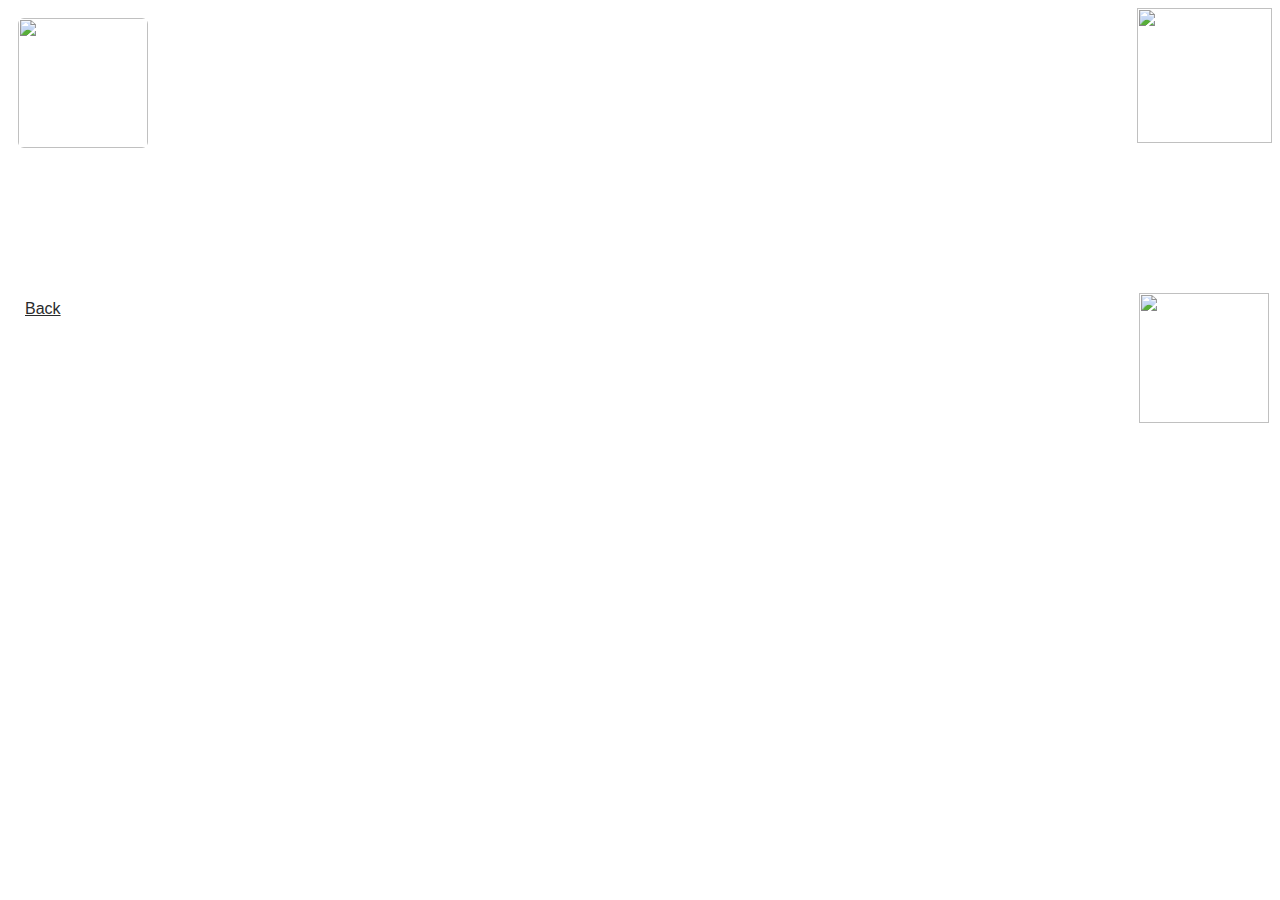
==== wolfie/index.html @ 58c6219a "Updating my site" ====
<html>
<style>
@import url('https://2d4u.github.io/wolfie/custom.css');
</style>
<body>
<a href="http://discord.me/contactwolfie"><img align="right" src="https://thatonewolfie.github.io/images/discord.png" width="135" height="135"></a> 
<h1 style="color:white; font-family:arial; font-size:500%;" align="left"> <img class="top" align="left" src="https://2d4u.github.io/wolfie/logo.png" width="130" height="130" style="border: 1px !important;border-radius: 16px;padding: 10px;"/>  Wolfie</h1> <div><h3 style="color:white; font-family:arial; font-size:100%;" align="right">Join my Discord!</h3></div>
<h3 style="color:white; font-family:arial; font-size:100%;" align="left">Hello! I am Josh, also known as Wolfie! I help develop Discord servers and websites.</h3>  
<h3 style="color:white; font-family:arial; font-size:100%;" align="left">I also know how to code in C#.</h3> 
<h3 style="color:white; font-family:arial; font-size:100%;" align="left">Click on one of the links below!</h3> 
<table border="0" align="right">
<tr align="right">
<td><a href="https://github.com/ThatOneWolfie/WolfieCBOT/"><img align="right" src="https://thatonewolfie.github.io/images/newbotprofilepicv2.png" width="130" height="130"></td>
</tr>
<tr>
<td><h3 style="color:white; font-family:arial; font-size:100%;">Look at WolfieCBOT!</h3></td>
</tr>
<tr align="right">
<a href="https://2d4u.github.io/" class="btn-secondary btn btn-lg" style="font-family:arial;" align="left">Back</a>
</tr>
</table>
</body>
</html>
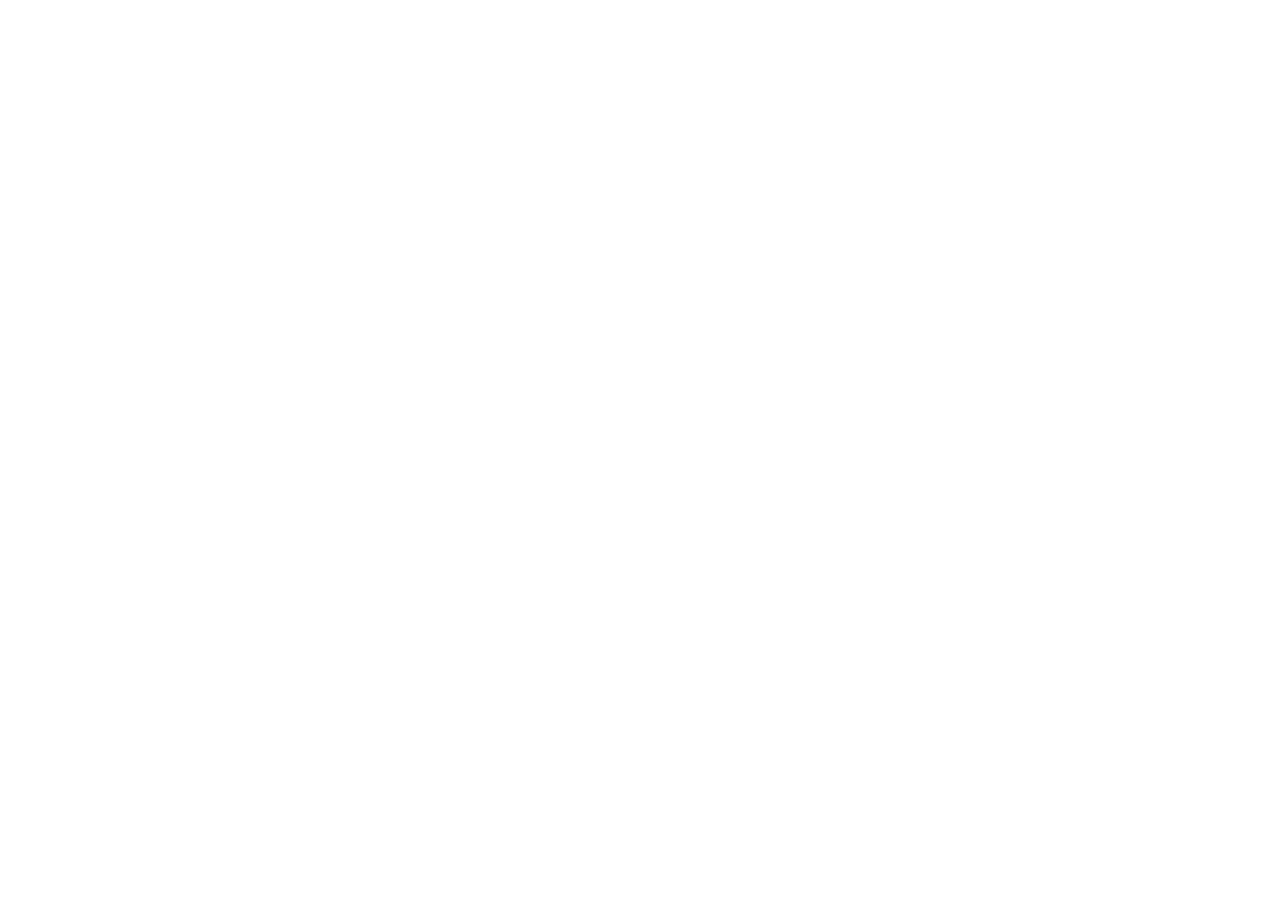
==== commit c2ec1ea3: "Changing to Glitch (Extended)" ====
--- a/wolfie/index.html
+++ b/wolfie/index.html
@@ -1,23 +1,15 @@
+<!DOCTYPE html>
 <html>
 <style>
-@import url('https://2d4u.github.io/wolfie/custom.css');
+@import url('https://wolfie.glitch.me/styles.css')
 </style>
-<body>
-<a href="http://discord.me/contactwolfie"><img align="right" src="https://thatonewolfie.github.io/images/discord.png" width="135" height="135"></a> 
-<h1 style="color:white; font-family:arial; font-size:500%;" align="left"> <img class="top" align="left" src="https://2d4u.github.io/wolfie/logo.png" width="130" height="130" style="border: 1px !important;border-radius: 16px;padding: 10px;"/>  Wolfie</h1> <div><h3 style="color:white; font-family:arial; font-size:100%;" align="right">Join my Discord!</h3></div>
-<h3 style="color:white; font-family:arial; font-size:100%;" align="left">Hello! I am Josh, also known as Wolfie! I help develop Discord servers and websites.</h3>  
-<h3 style="color:white; font-family:arial; font-size:100%;" align="left">I also know how to code in C#.</h3> 
-<h3 style="color:white; font-family:arial; font-size:100%;" align="left">Click on one of the links below!</h3> 
-<table border="0" align="right">
-<tr align="right">
-<td><a href="https://github.com/ThatOneWolfie/WolfieCBOT/"><img align="right" src="https://thatonewolfie.github.io/images/newbotprofilepicv2.png" width="130" height="130"></td>
-</tr>
-<tr>
-<td><h3 style="color:white; font-family:arial; font-size:100%;">Look at WolfieCBOT!</h3></td>
-</tr>
-<tr align="right">
-<a href="https://2d4u.github.io/" class="btn-secondary btn btn-lg" style="font-family:arial;" align="left">Back</a>
-</tr>
-</table>
-</body>
-</html>+<meta http-equiv="refresh" content="0; URL='https://wolfie.glitch.me'" />
+<center>
+<img src="https://thatonewolfie.github.io/images/title.png" width="360" height="121" style="border: 1px !important;border-radius: 16px;padding: 10px;">
+</center>
+<div class="content">
+<center>
+<h3 style="color:white; font-family:arial; font-size:200%;" align="middle">Redirecting</h3>
+<h3 style="color:white; font-family:arial; font-size:100%;" align="middle">If it does not redirect, click <a href="https://wolfie.glitch.me" style="font-family:arial;">here.</h3>
+</center>
+</html>
